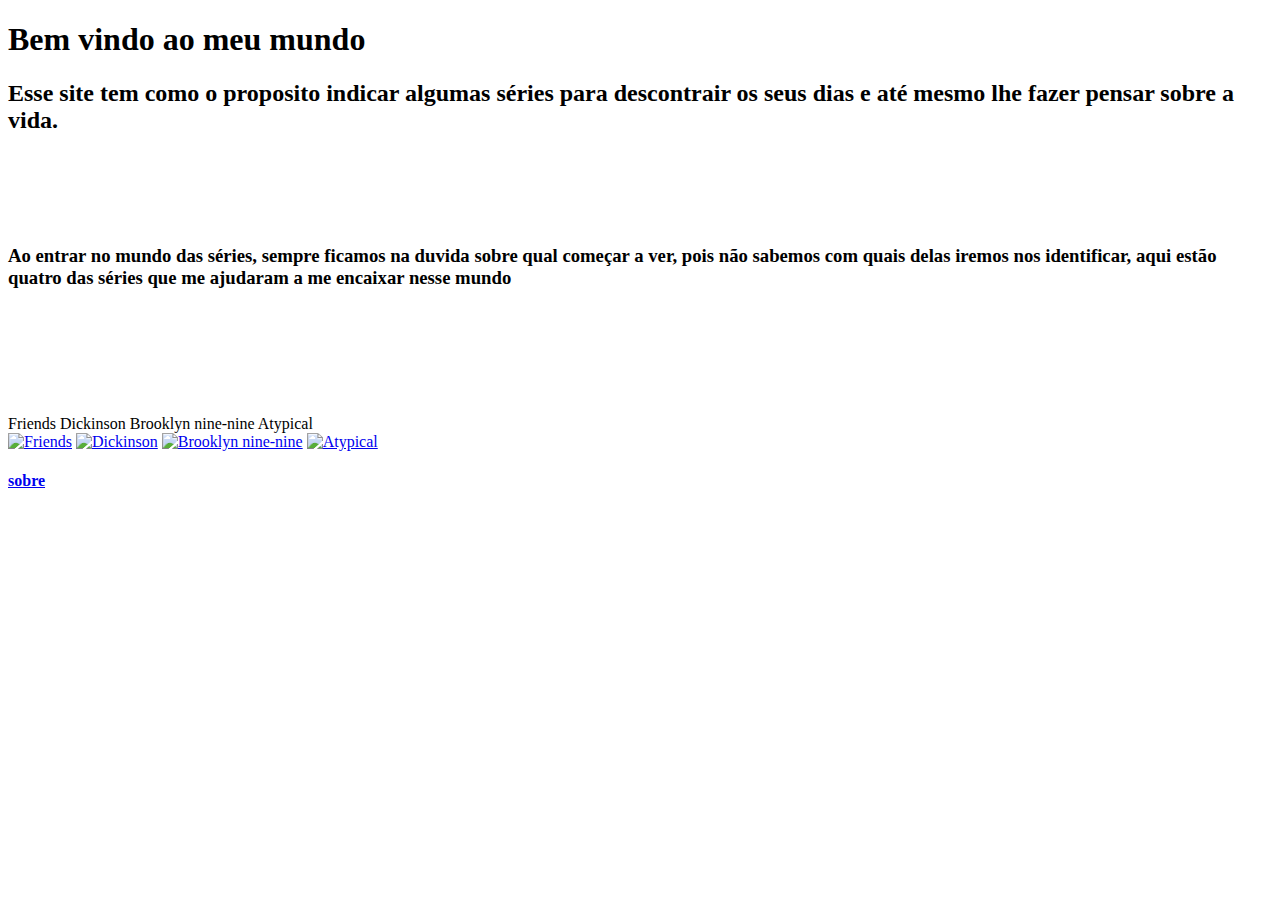
==== index.html @ 4ea1e6c4 "finalizar" ====
<!DOCTYPE html>
<html lang="Pt-br">
<head>
    <meta charset="UTF-8">
    <meta http-equiv="X-UA-Compatible" content="IE=edge">
    <meta name="viewport" content="width=device-width, initial-scale=1.0">
    <title>séries</title>
    <link rel="stylesheet" href="style/style.css">
</head>
<body>
    <h1 class="titulo">Bem vindo ao meu mundo </h1>
    <h2>Esse site tem como o proposito indicar algumas séries para descontrair os seus dias e até mesmo lhe fazer pensar sobre a vida.</h2>
    <br>
    <br>
    <br>
    <br>
    <h3>Ao entrar no mundo das séries, sempre ficamos na duvida sobre qual começar a ver, pois não sabemos com quais delas iremos nos identificar, aqui estão quatro das séries que me ajudaram a me encaixar nesse mundo</h3>
    <br>    
    <br>
    <br>
    <br>
    <br>
    <br>    

    <div>
        <span id="Friends">Friends</a></span>     
        <span id="Dickinson">Dickinson</a></span>     
        <span id="Brooklyn99">Brooklyn nine-nine</span>      
        <span id="Atypical">Atypical</span>      
        
    </div>

    <a href="Friends.html"><img id="marley" src="imagens/bob-marley.jpg" alt="Friends"></a>
    <a href="Dickinson.html"><img id="michael" src="imagens/Michael.jpg" alt="Dickinson"></a>
    <a href="Brooklyn99.html"><img id="nwa" src="imagens/Nwa.jpg" alt="Brooklyn nine-nine"></a>
    <a href="Atypical.html"><img id="beatles" src="imagens/beatles.jpg" alt="Atypical"></a>
    





<h4 class="sobre"><a href="sobre.html">sobre</a></h4>
    
</body>
</html>
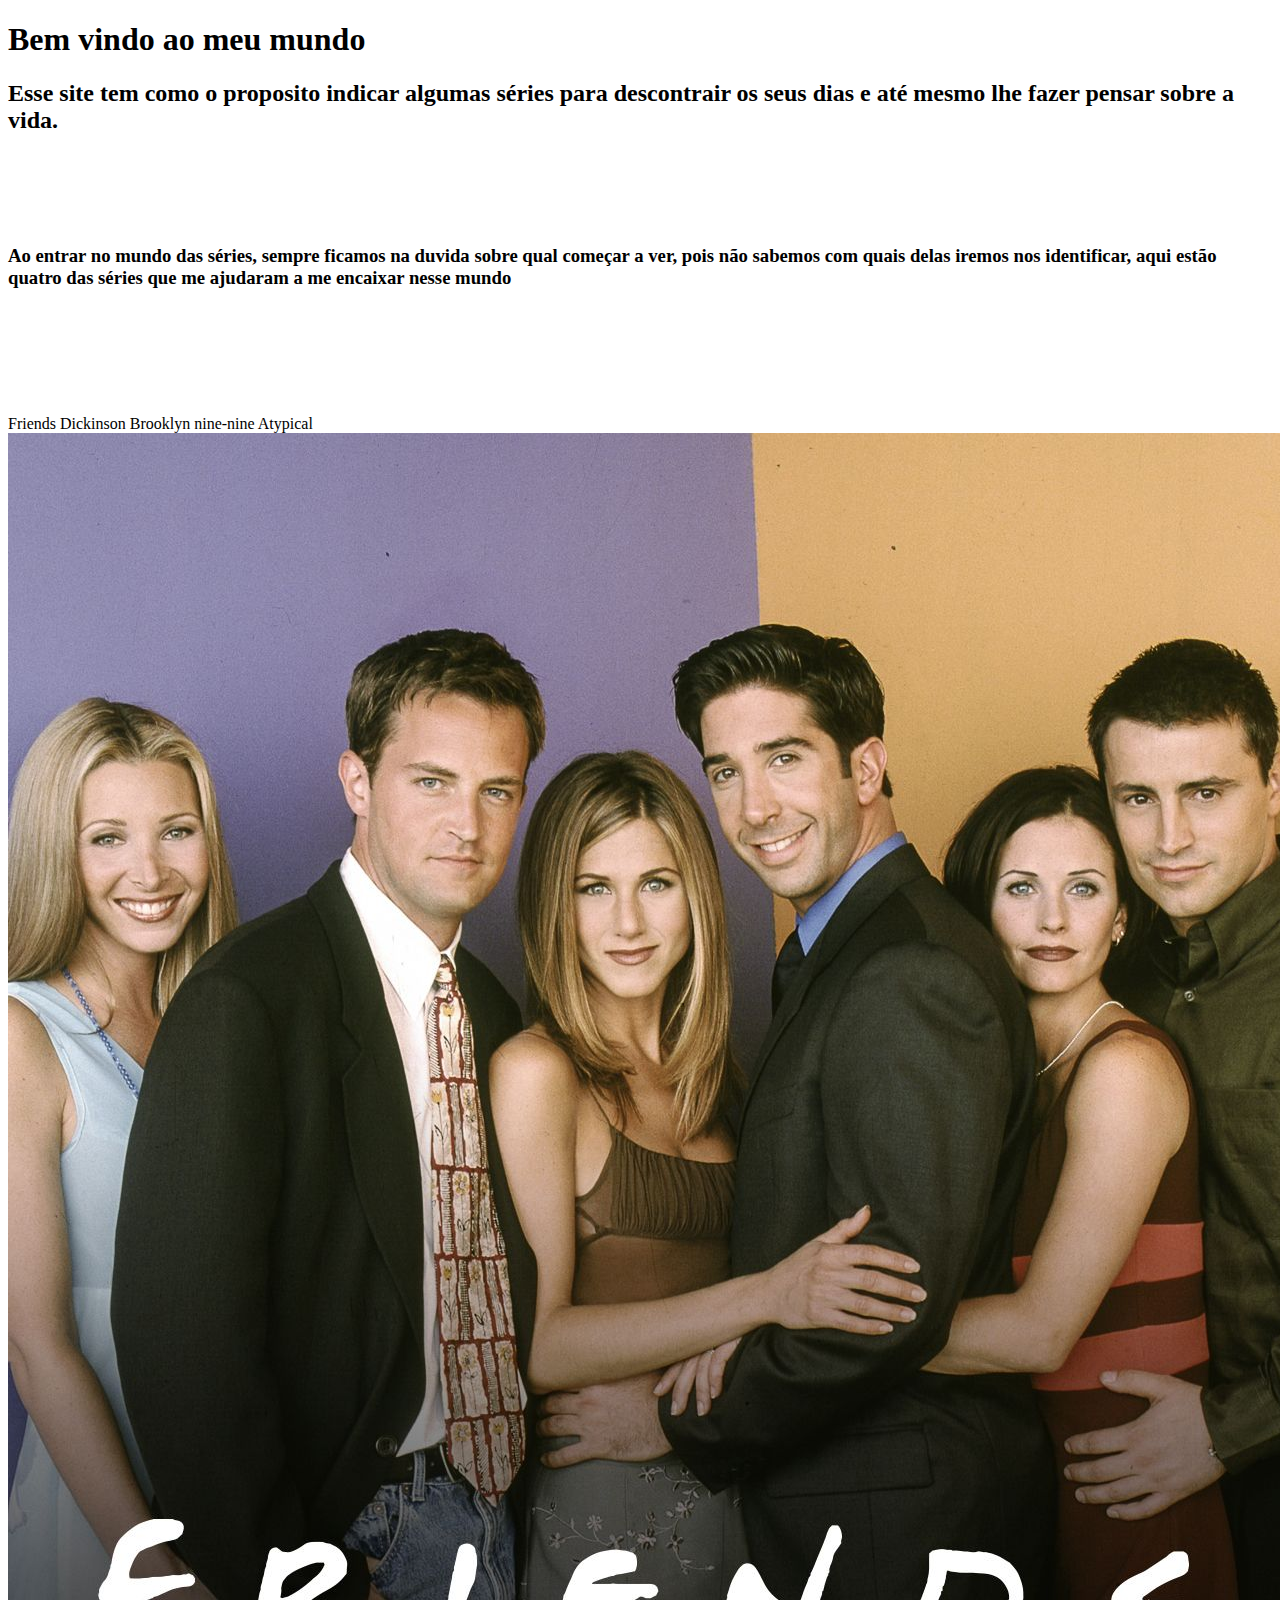
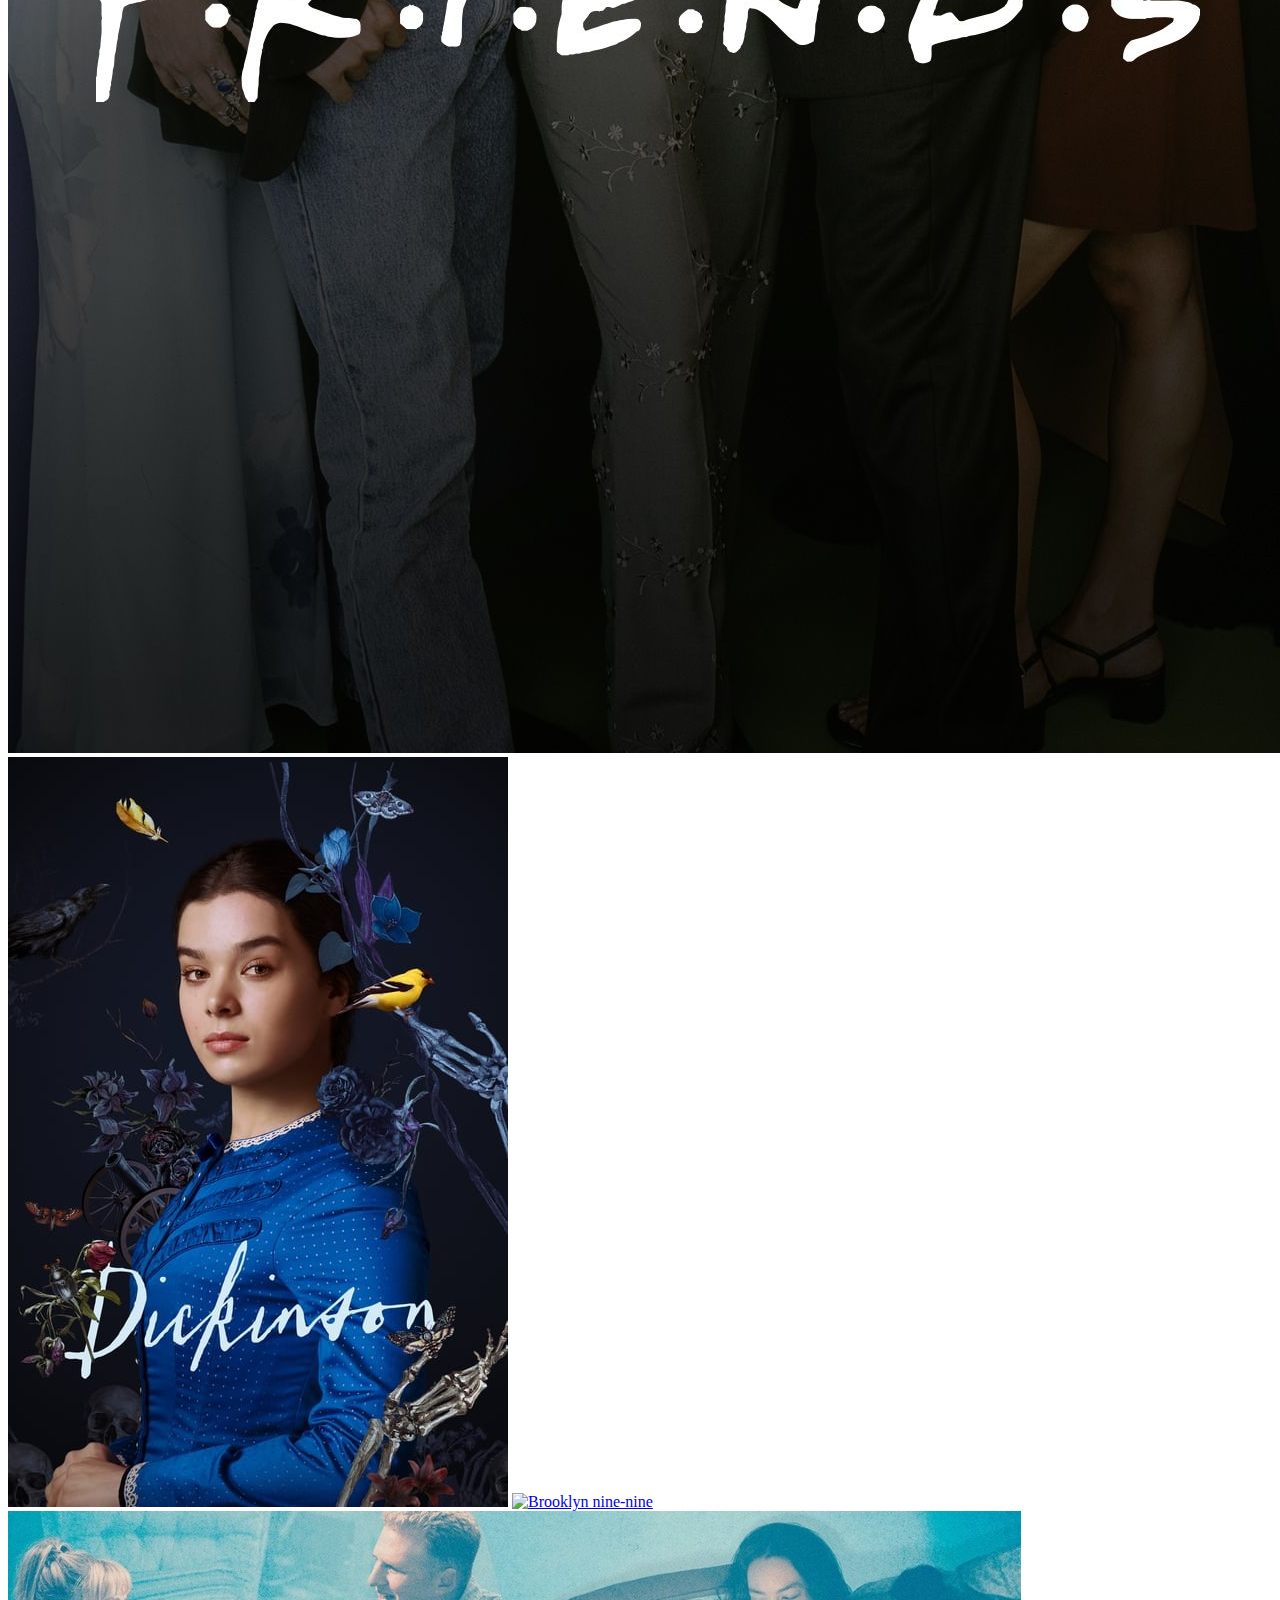
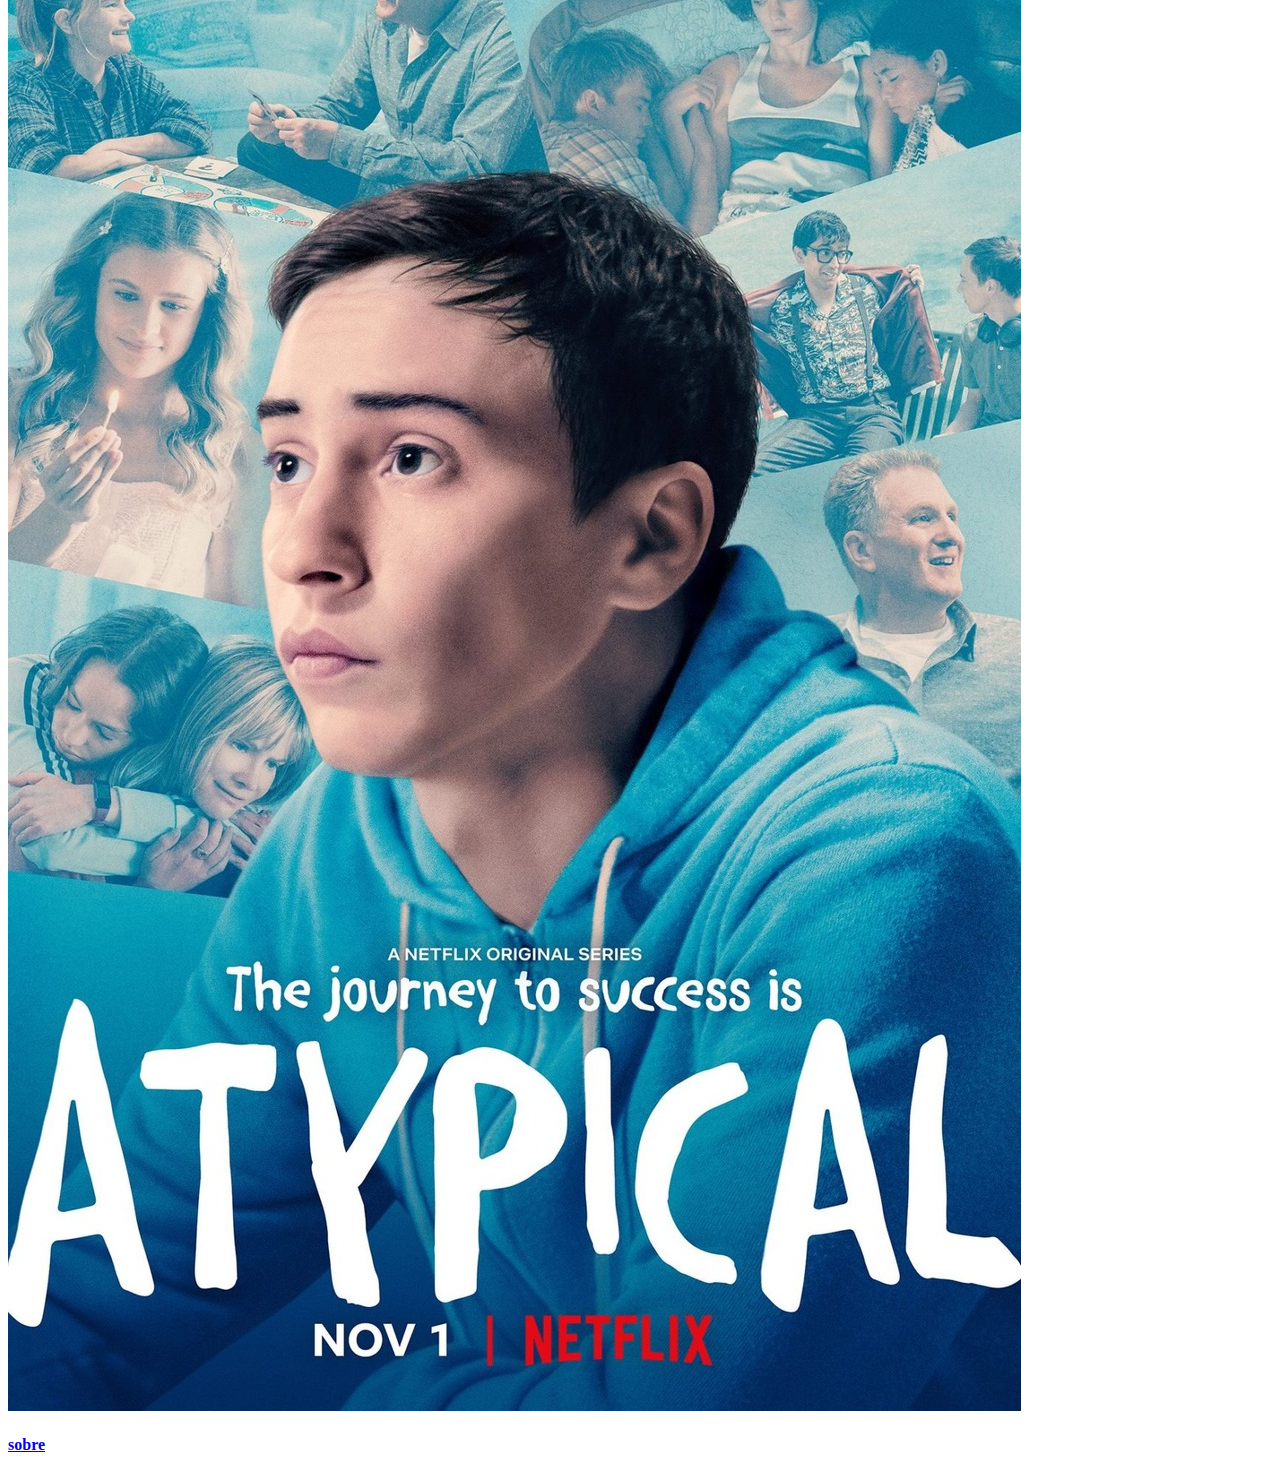
==== commit 4a9b556a: "finalizar" ====
--- a/index.html
+++ b/index.html
@@ -30,10 +30,10 @@
         
     </div>
 
-    <a href="Friends.html"><img id="marley" src="imagens/bob-marley.jpg" alt="Friends"></a>
-    <a href="Dickinson.html"><img id="michael" src="imagens/Michael.jpg" alt="Dickinson"></a>
-    <a href="Brooklyn99.html"><img id="nwa" src="imagens/Nwa.jpg" alt="Brooklyn nine-nine"></a>
-    <a href="Atypical.html"><img id="beatles" src="imagens/beatles.jpg" alt="Atypical"></a>
+    <a href="Friends.html"><img id="Friends" src="imagens/FriendsC.jpg" alt="Friends"></a>
+    <a href="Dickinson.html"><img id="Dickinson" src="imagens/DickinsonC.jpg" alt="Dickinson"></a>
+    <a href="Brooklyn nine-nine.html"><img id="Brooklyn nine-nine" src="imagens/Brooklyn Nine-NineC.jpg.jpg" alt="Brooklyn nine-nine"></a>
+    <a href="Atypical.html"><img id="Atypical" src="imagens/AtypicalC.jpg" alt="Atypical"></a>
     
 
 
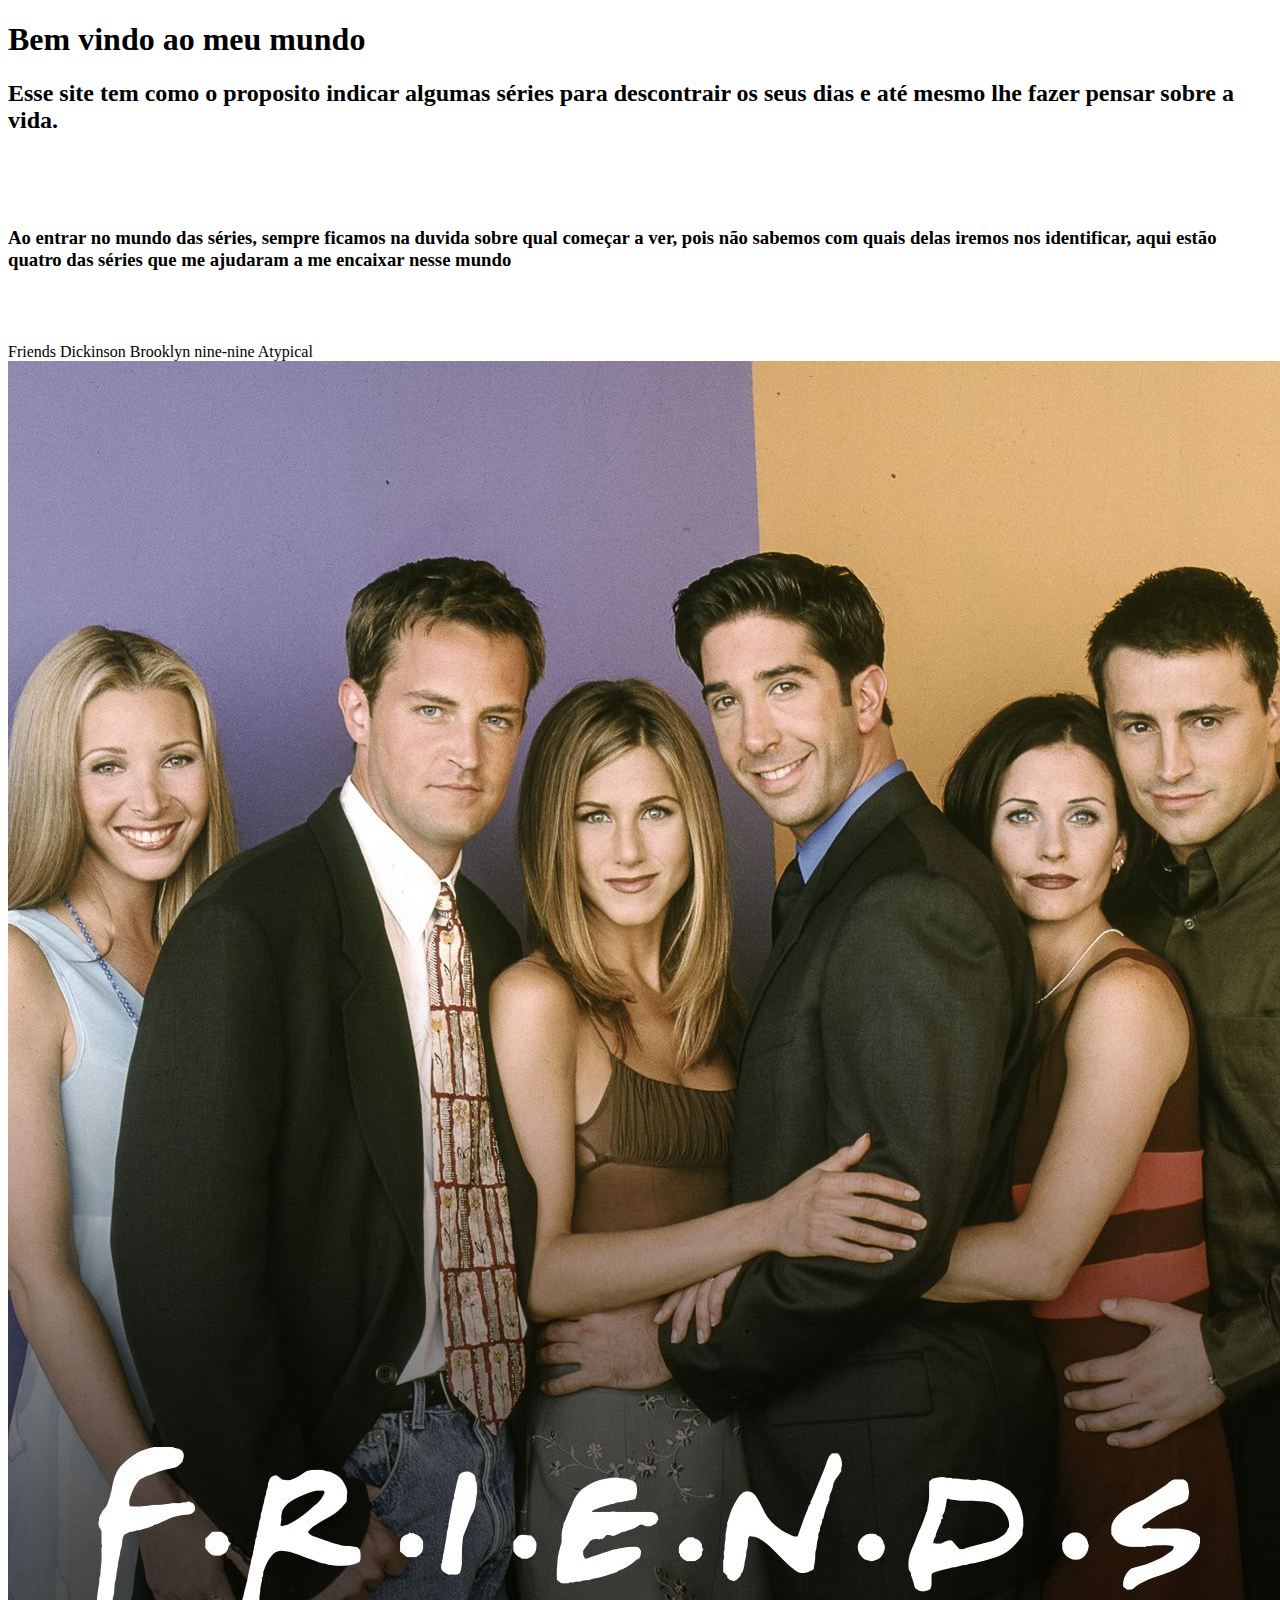
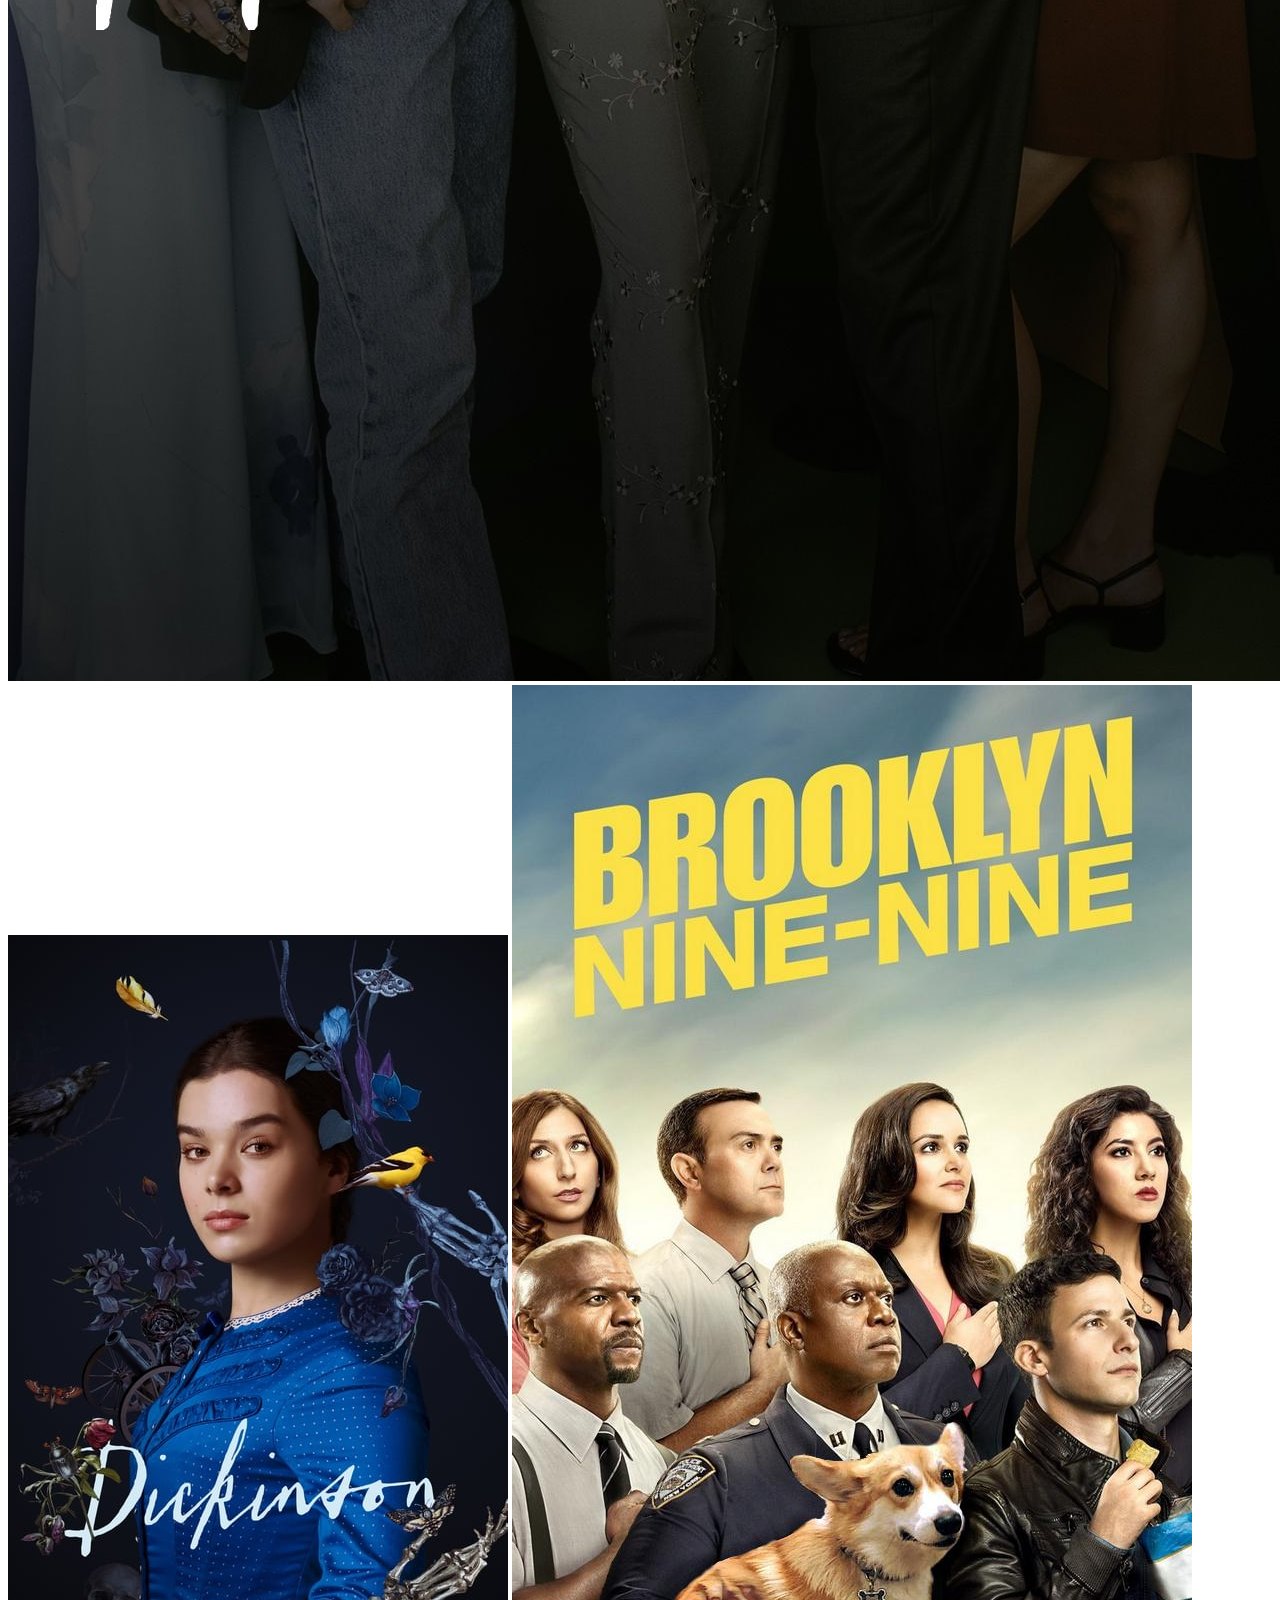
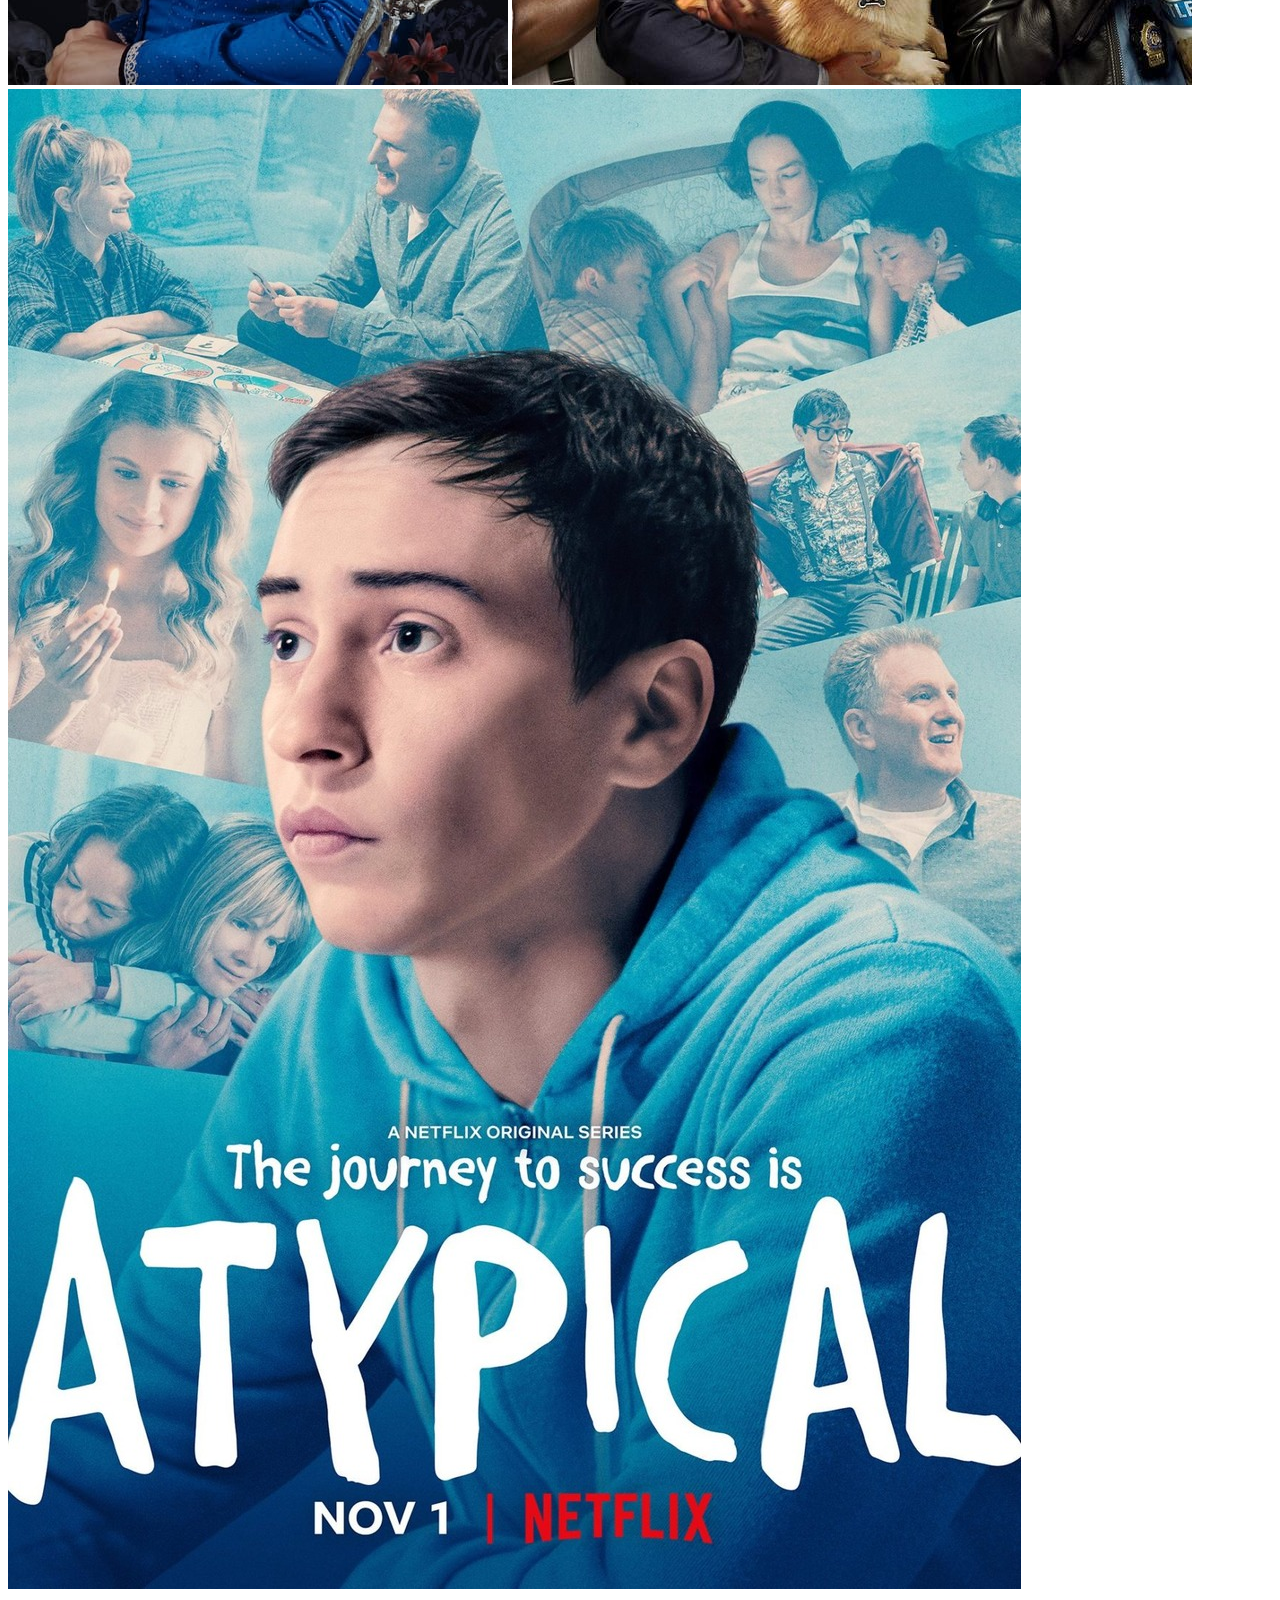
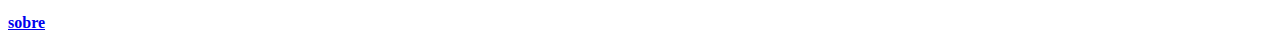
==== commit 98f2c193: "finalizar" ====
--- a/index.html
+++ b/index.html
@@ -7,10 +7,10 @@
     <title>séries</title>
     <link rel="stylesheet" href="style/style.css">
 </head>
+
 <body>
     <h1 class="titulo">Bem vindo ao meu mundo </h1>
     <h2>Esse site tem como o proposito indicar algumas séries para descontrair os seus dias e até mesmo lhe fazer pensar sobre a vida.</h2>
-    <br>
     <br>
     <br>
     <br>
@@ -18,9 +18,7 @@
     <br>    
     <br>
     <br>
-    <br>
-    <br>
-    <br>    
+       
 
     <div>
         <span id="Friends">Friends</a></span>     
@@ -28,11 +26,11 @@
         <span id="Brooklyn99">Brooklyn nine-nine</span>      
         <span id="Atypical">Atypical</span>      
         
+       
     </div>
-
     <a href="Friends.html"><img id="Friends" src="imagens/FriendsC.jpg" alt="Friends"></a>
     <a href="Dickinson.html"><img id="Dickinson" src="imagens/DickinsonC.jpg" alt="Dickinson"></a>
-    <a href="Brooklyn nine-nine.html"><img id="Brooklyn nine-nine" src="imagens/Brooklyn Nine-NineC.jpg.jpg" alt="Brooklyn nine-nine"></a>
+    <a href="Brooklyn nine-nine.html"><img id="Brooklyn nine-nine" src="imagens/Brooklyn Nine-NineC.jpg" alt="Brooklyn nine-nine"></a>
     <a href="Atypical.html"><img id="Atypical" src="imagens/AtypicalC.jpg" alt="Atypical"></a>
     
 
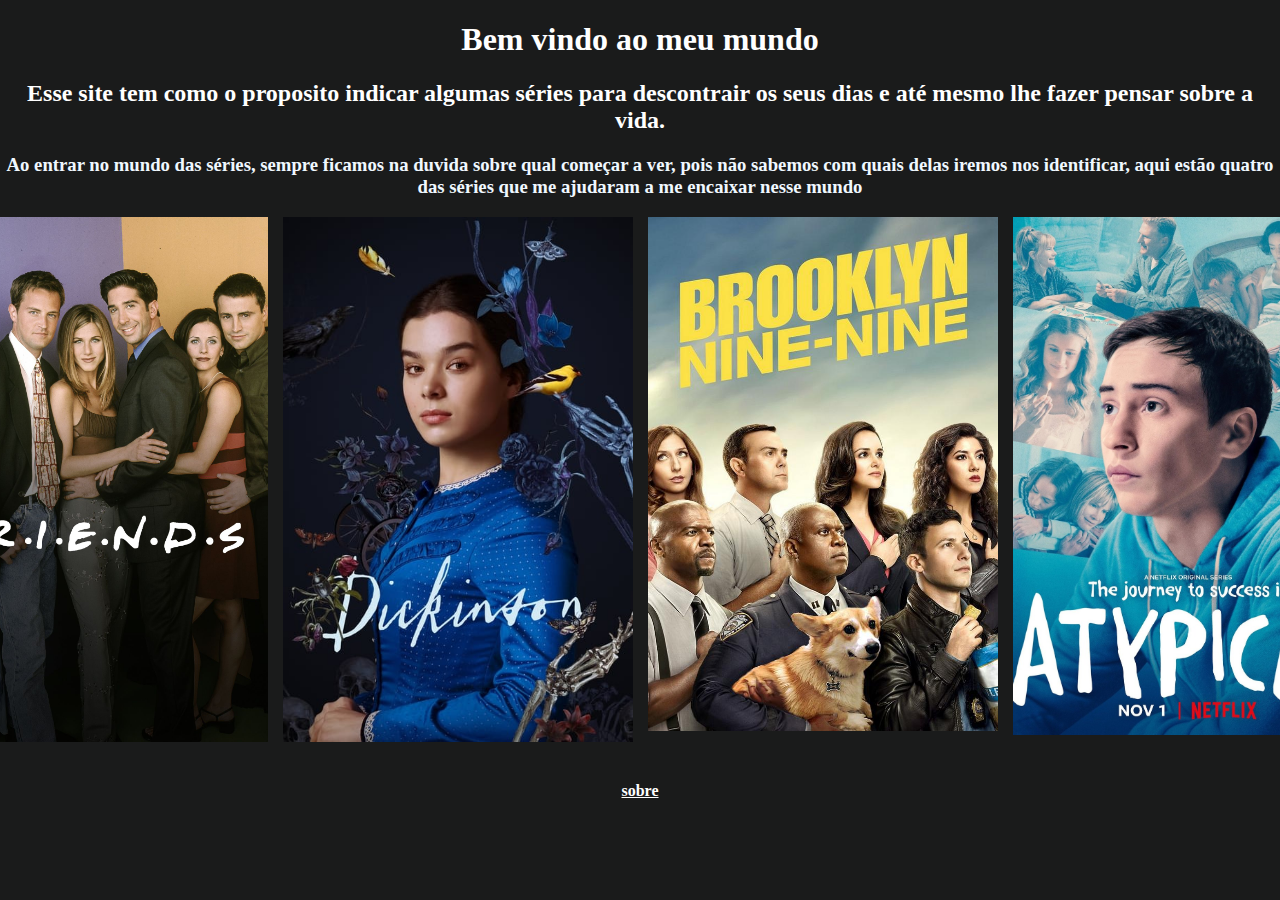
==== commit d53b799a: "Finaliza atividade" ====
--- a/index.html
+++ b/index.html
@@ -11,34 +11,15 @@
 <body>
     <h1 class="titulo">Bem vindo ao meu mundo </h1>
     <h2>Esse site tem como o proposito indicar algumas séries para descontrair os seus dias e até mesmo lhe fazer pensar sobre a vida.</h2>
-    <br>
-    <br>
-    <br>
     <h3>Ao entrar no mundo das séries, sempre ficamos na duvida sobre qual começar a ver, pois não sabemos com quais delas iremos nos identificar, aqui estão quatro das séries que me ajudaram a me encaixar nesse mundo</h3>
-    <br>    
-    <br>
-    <br>
-       
+    <div class="imagens">
+        <a href="Friends.html"><img id="Friends" src="imagens/FriendsC.jpg" alt="Friends"></a>
+        <a href="Dickinson.html"><img id="Dickinson" src="imagens/DickinsonC.jpg" alt="Dickinson"></a>
+        <a href="Brooklyn nine-nine.html"><img id="Brooklyn nine-nine" src="imagens/Brooklyn Nine-NineC.jpg" alt="Brooklyn nine-nine"></a>
+        <a href="Atypical.html"><img id="Atypical" src="imagens/AtypicalC.jpg" alt="Atypical"></a>
+    </div>
 
-    <div>
-        <span id="Friends">Friends</a></span>     
-        <span id="Dickinson">Dickinson</a></span>     
-        <span id="Brooklyn99">Brooklyn nine-nine</span>      
-        <span id="Atypical">Atypical</span>      
-        
-       
-    </div>
-    <a href="Friends.html"><img id="Friends" src="imagens/FriendsC.jpg" alt="Friends"></a>
-    <a href="Dickinson.html"><img id="Dickinson" src="imagens/DickinsonC.jpg" alt="Dickinson"></a>
-    <a href="Brooklyn nine-nine.html"><img id="Brooklyn nine-nine" src="imagens/Brooklyn Nine-NineC.jpg" alt="Brooklyn nine-nine"></a>
-    <a href="Atypical.html"><img id="Atypical" src="imagens/AtypicalC.jpg" alt="Atypical"></a>
-    
-
-
-
-
-
-<h4 class="sobre"><a href="sobre.html">sobre</a></h4>
+    <h4 class="sobre"><a href="sobre.html">sobre</a></h4>
     
 </body>
 </html>--- a/style/style.css
+++ b/style/style.css
@@ -0,0 +1,93 @@
+body{
+    background-color: #1a1b1b;
+    max-width: 100%;
+    max-width: 1400px;
+    margin: 0 auto;
+}
+
+a {
+    color: white;
+}
+
+.titulo{
+    text-align: center;
+    color: white;
+}
+
+h2{
+    text-align: center;
+    color: rgb(255, 255, 255);
+    
+}
+
+h3{
+    text-align: center;
+    color: aliceblue;
+}
+
+h4{
+    display: block;
+    margin: 0;
+    padding: 40px 0;
+}
+
+p {
+    color: white;
+    font-family:cursive;
+    position: relative;
+}
+
+/* #Friends{
+    position: relative;
+    left: 100px;
+
+}
+
+
+#Dickinson{
+    position: relative;
+    left:  340px;
+
+} */
+
+#N{
+    position: relative;
+    left: 570px;
+}
+
+/* #Brooklyn nine-nine{
+    position: relative;
+    left: 840px;
+    
+}
+
+#Atypical{
+    position: relative;
+    left: 250px;
+    top: 9px;
+    border: solid rgb(255, 255, 255) 5px;
+} */
+
+.sobre{
+    text-align: center;
+}
+
+
+img {
+    display: block;
+    width: 100%;
+    height: auto;
+    width: 350px; 
+    transition: .1s;
+}
+
+.imagens{
+    display: flex;
+    gap: 15px;
+    justify-content: center;
+}
+
+img:hover{
+    width: 340px;
+}
+ 